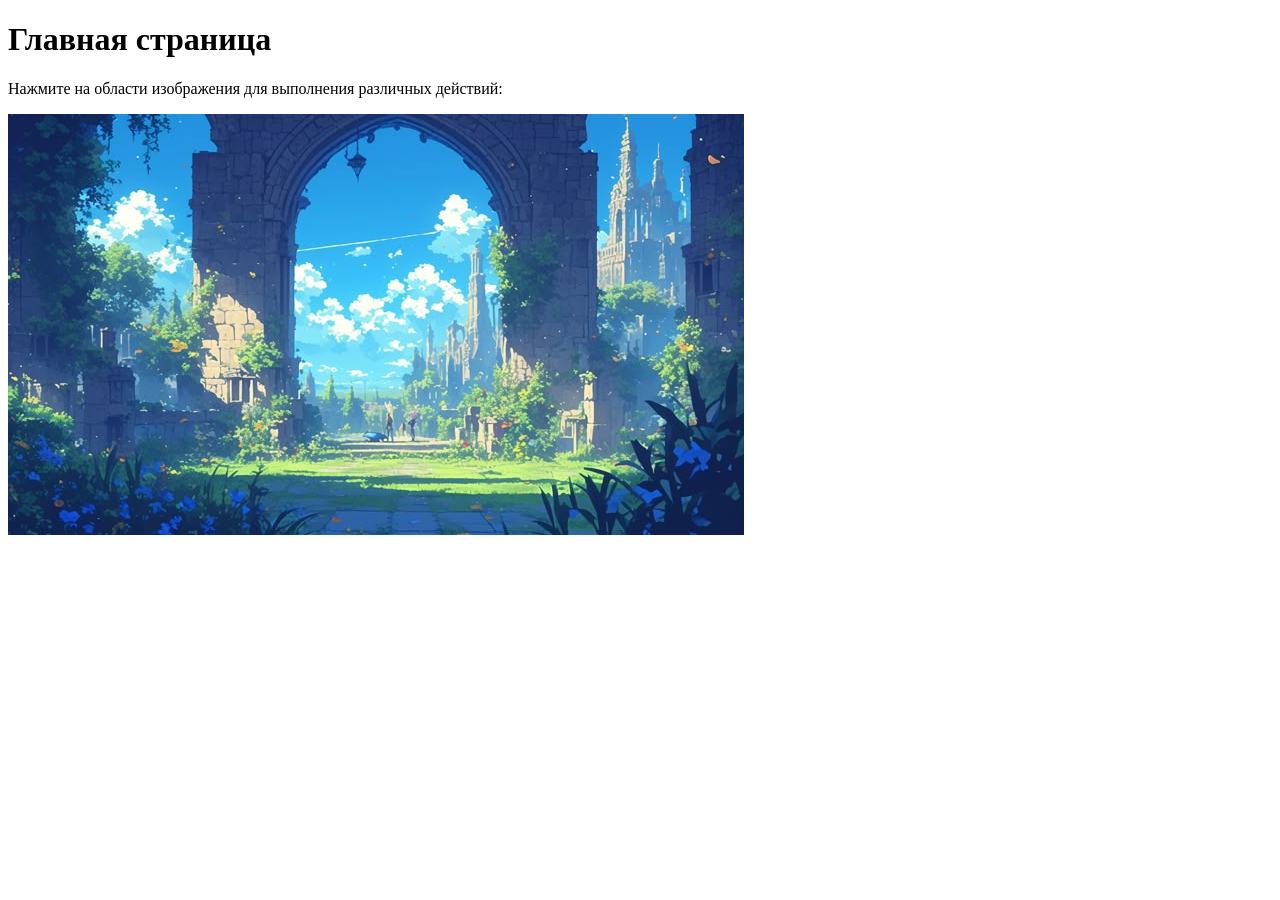
==== tasks/lab5/index.html @ f1401fd7 "lab5" ====
<!DOCTYPE html>
<html lang="ru">
<head>
    <meta charset="UTF-8">
    <title>Карта изображений</title>
    <script>
        function changeImage() {
            let img = document.getElementById("mainImage");
            if (img.src.indexOf("image.jpg") !== -1) {
                img.src = "images/image2.jpg";
            } else {
                img.src = "images/image.jpg";
            }
        }
    </script>
</head>
<body>
<h1>Главная страница</h1>
<p>Нажмите на области изображения для выполнения различных действий:</p>
<img id="mainImage" src="images/image.jpg" usemap="#imagemap" alt="Пример карты изображений">

<map name="imagemap">
    <area shape="rect" coords="50,50,150,150" href="page1.html" alt="Прямоугольник">
    <area shape="circle" coords="300,100,50" href="https://vkvideo.ru/" alt="Круг">
    <area shape="poly" coords="200,200,250,250,220,300,180,280" href="https://javarush.com/" alt="Многоугольник">
    <area shape="rect" coords="50,200,150,300" href="javascript:void(0);" alt="Смена картинки" onclick="changeImage();">
    <area shape="poly" coords="612,300,450,220,340,280,290,260" href="page2.html" alt="Многоугольник" target="_blank">
</map>
</body>
</html>
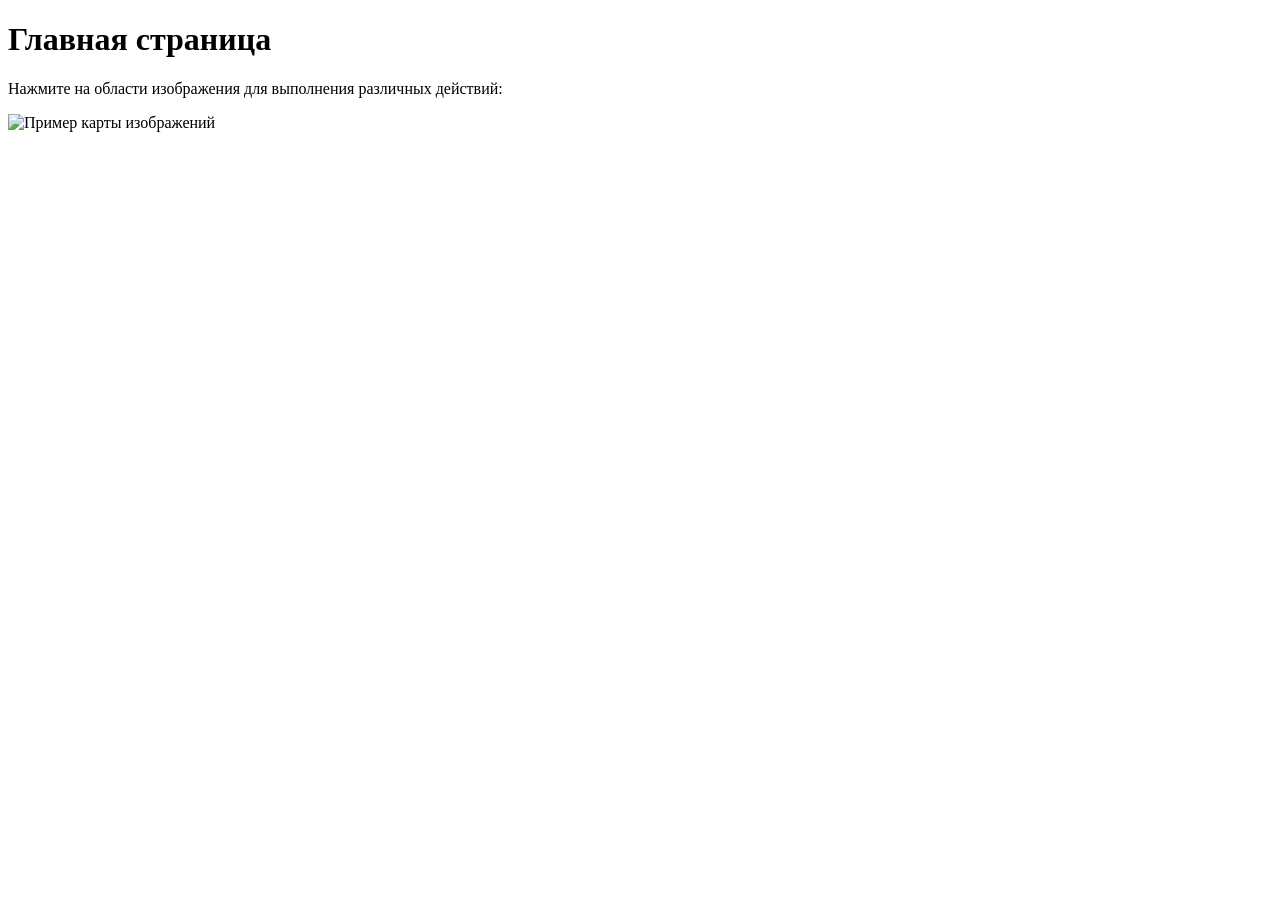
==== commit 444b06f8: "index.html,script.js,отчет" ====
--- a/tasks/lab5/index.html
+++ b/tasks/lab5/index.html
@@ -3,28 +3,26 @@
 <head>
     <meta charset="UTF-8">
     <title>Карта изображений</title>
-    <script>
-        function changeImage() {
-            let img = document.getElementById("mainImage");
-            if (img.src.indexOf("image.jpg") !== -1) {
-                img.src = "images/image2.jpg";
-            } else {
-                img.src = "images/image.jpg";
-            }
-        }
-    </script>
 </head>
 <body>
 <h1>Главная страница</h1>
 <p>Нажмите на области изображения для выполнения различных действий:</p>
-<img id="mainImage" src="images/image.jpg" usemap="#imagemap" alt="Пример карты изображений">
+<img id="mainImage" src="images/image1.jpg" usemap="#imagemap" alt="Пример карты изображений">
 
 <map name="imagemap">
-    <area shape="rect" coords="50,50,150,150" href="page1.html" alt="Прямоугольник">
-    <area shape="circle" coords="300,100,50" href="https://vkvideo.ru/" alt="Круг">
-    <area shape="poly" coords="200,200,250,250,220,300,180,280" href="https://javarush.com/" alt="Многоугольник">
-    <area shape="rect" coords="50,200,150,300" href="javascript:void(0);" alt="Смена картинки" onclick="changeImage();">
-    <area shape="poly" coords="612,300,450,220,340,280,290,260" href="page2.html" alt="Многоугольник" target="_blank">
+    <area shape="rect" coords="50,50,150,150" href="page1.html" alt="Прямоугольник"
+          onmouseover="showTooltip(event, 'Переход на страницу 1')" onmouseout="hideTooltip()">
+    <area shape="circle" coords="300,100,50" href="https://vkvideo.ru/" alt="Круг"
+          onmouseover="showTooltip(event, 'Переход на VK Video')" onmouseout="hideTooltip()">
+    <area shape="poly" coords="200,200,250,250,220,300,180,280" href="https://javarush.com/" alt="Многоугольник"
+          onmouseover="showTooltip(event, 'Переход на JavaRush')" onmouseout="hideTooltip()">
+    <area shape="rect" coords="50,200,150,300" href="javascript:void(0);" alt="Смена картинки"
+          onclick="changeImage();" onmouseover="showTooltip(event, 'Смена изображения')" onmouseout="hideTooltip()">
+    <area shape="poly" coords="612,300,450,220,340,280,290,260" href="page2.html" alt="Многоугольник" target="_blank"
+          onmouseover="showTooltip(event, 'Открыть страницу 2 в новой вкладке')" onmouseout="hideTooltip()">
 </map>
+
+<div id="tooltip" class="tooltip"></div>
+<script src="script.js"></script>
 </body>
-</html>+</html>
